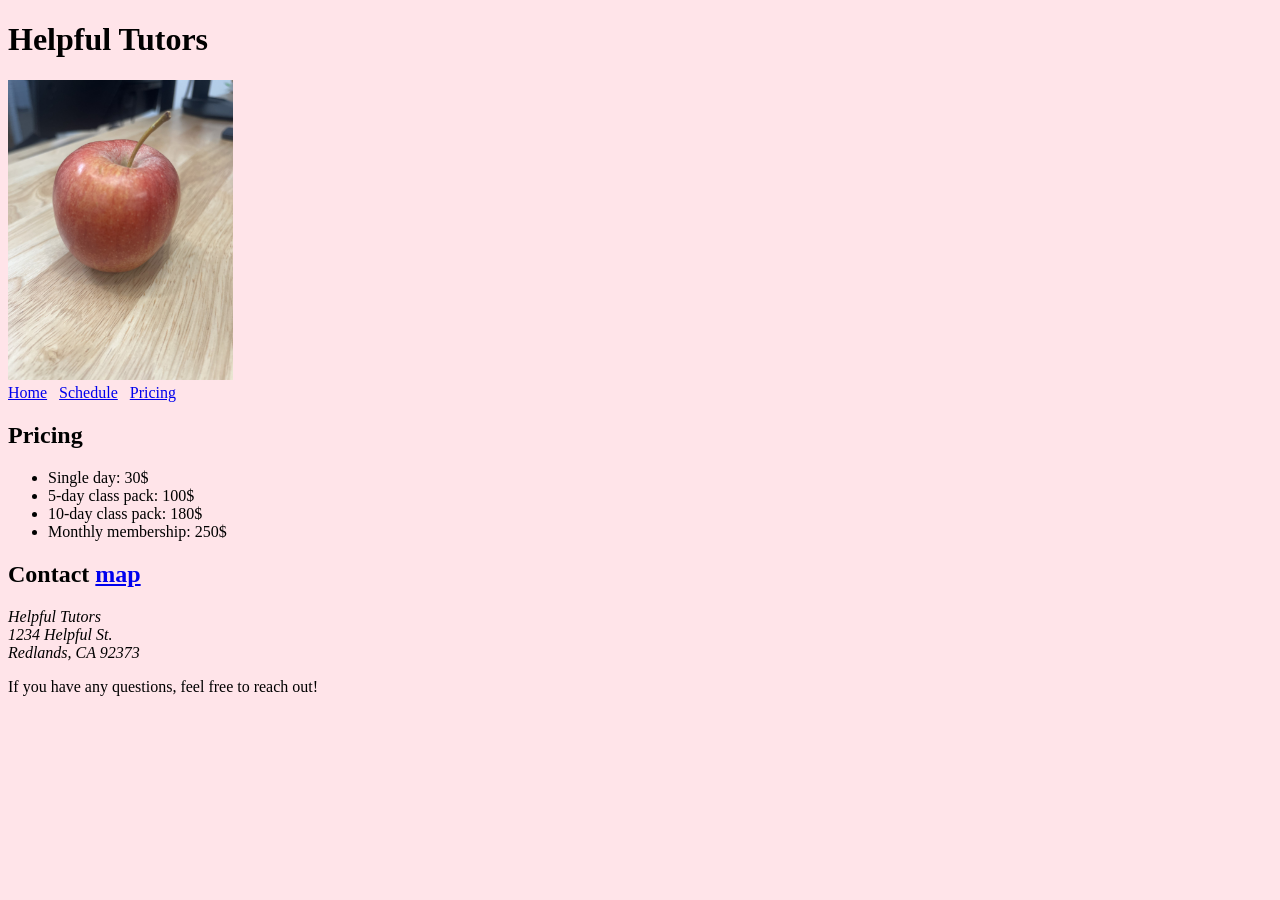
==== pricing.html @ 42c39d55 "First commit on html project" ====
<!DOCTYPE html>
<html lang="en">
    <head>
        <meta charset="UTF-8">
        <meta name="viewport" content="width=device-width, initial-scale=1.0">
        <link rel="icon" href="images/letterh.png">
        <title>Helpful Tutors</title>
        <!--Was bored with color so looked up how to change backgrounds-->
        <style>
            body {
                background-color: #FFE4E9;}
        </style>
    </head>
    <body>
        <header>
            <h1><b>Helpful Tutors</b></h1>
            <img src="images/apple.jpg" alt="Apple"
                height="300">

            <!--navigation-->
            <nav>
                <a href="index.html">Home</a> &nbsp;
                <a href="schedule.html">Schedule</a> &nbsp;
                <a href="pricing.html">Pricing</a>
            </nav>
        </header>

        <main>
            <!-- content -->
            <section id="pricing">
                <h2>Pricing</h2>

                <ul>
                    <li>Single day: 30$</li>
                    <li>5-day class pack: 100$</li>
                    <li>10-day class pack: 180$</li>
                    <li>Monthly membership: 250$</li>
                </ul>
            </section>
        </main>

        <footer id="contact">
            <h2>Contact <a href="https://maps.app.goo.gl/tL1vsUKVKFtfEGWz9" target="_blank">map</a></h2>
            <address>
                Helpful Tutors<br>
                1234 Helpful St.<br>
                Redlands, CA 92373
            </address>
            <p>
                If you have any questions, feel free to reach out!
            </p>
        </footer>
    </body>
</html>
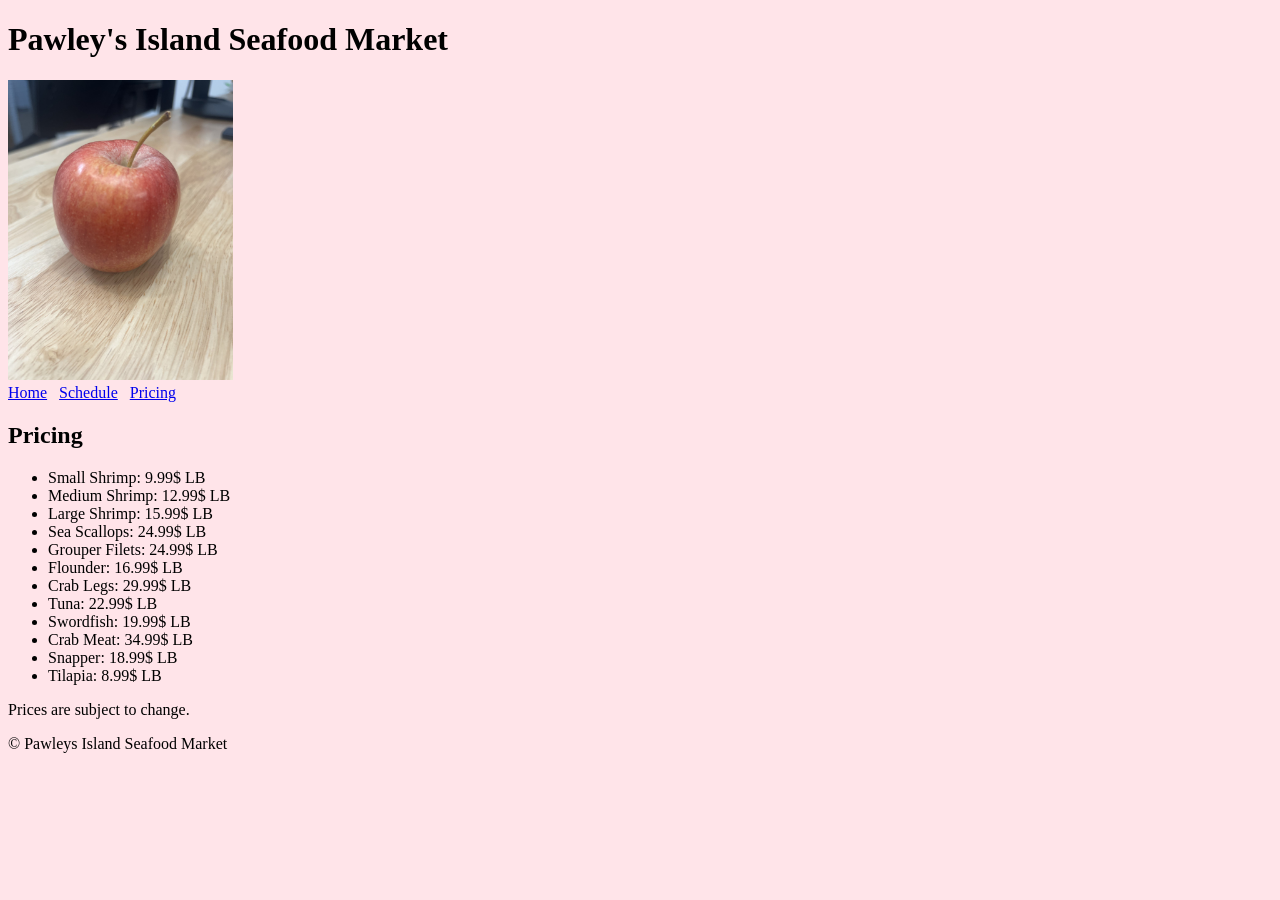
==== commit da7cfdbb: "add stylesheet" ====
--- a/pricing.html
+++ b/pricing.html
@@ -1,10 +1,10 @@
 <!DOCTYPE html>
 <html lang="en">
+<html>
     <head>
+        <link rel="icon" href="images/letterh.png">
         <meta charset="UTF-8">
-        <meta name="viewport" content="width=device-width, initial-scale=1.0">
-        <link rel="icon" href="images/letterh.png">
-        <title>Helpful Tutors</title>
+        <title> Pawley's Island Seafood Market</title>
         <!--Was bored with color so looked up how to change backgrounds-->
         <style>
             body {
@@ -12,43 +12,42 @@
         </style>
     </head>
     <body>
-        <header>
-            <h1><b>Helpful Tutors</b></h1>
-            <img src="images/apple.jpg" alt="Apple"
-                height="300">
+        <h1><b>Pawley's Island Seafood Market</b></h1>
+        <img src="images/apple.jpg" alt="Apple"
+            height="300">
 
-            <!--navigation-->
-            <nav>
-                <a href="index.html">Home</a> &nbsp;
-                <a href="schedule.html">Schedule</a> &nbsp;
-                <a href="pricing.html">Pricing</a>
-            </nav>
-        </header>
+        <!--navigation-->
+        <nav>
+            <a href="index.html">Home</a> &nbsp;
+            <a href="schedule.html">Schedule</a> &nbsp;
+            <a href="pricing.html">Pricing</a>
+        </nav>
+        
 
-        <main>
-            <!-- content -->
-            <section id="pricing">
-                <h2>Pricing</h2>
+        <!-- content -->
+         <section id="pricing">
+            <h2>Pricing</h2>
 
-                <ul>
-                    <li>Single day: 30$</li>
-                    <li>5-day class pack: 100$</li>
-                    <li>10-day class pack: 180$</li>
-                    <li>Monthly membership: 250$</li>
-                </ul>
-            </section>
-        </main>
+            <ul>
+                <li>Small Shrimp: 9.99$ LB</li>
+                <li>Medium Shrimp: 12.99$ LB</li>
+                <li>Large Shrimp: 15.99$ LB</li>
+                <li>Sea Scallops: 24.99$ LB</li>
+                <li>Grouper Filets: 24.99$ LB</li>
+                <li>Flounder: 16.99$ LB</li>
+                <li>Crab Legs: 29.99$ LB</li>
+                <li>Tuna: 22.99$ LB</li>
+                <li>Swordfish: 19.99$ LB</li>
+                <li>Crab Meat: 34.99$ LB</li>
+                <li>Snapper: 18.99$ LB</li>
+                <li>Tilapia: 8.99$ LB</li>
+            </ul>
 
-        <footer id="contact">
-            <h2>Contact <a href="https://maps.app.goo.gl/tL1vsUKVKFtfEGWz9" target="_blank">map</a></h2>
-            <address>
-                Helpful Tutors<br>
-                1234 Helpful St.<br>
-                Redlands, CA 92373
-            </address>
-            <p>
-                If you have any questions, feel free to reach out!
-            </p>
+         </section>
+
+        <footer>
+            <p>Prices are subject to change.</p>
+            <p>&copy; Pawleys Island Seafood Market</p>
         </footer>
     </body>
 </html>
